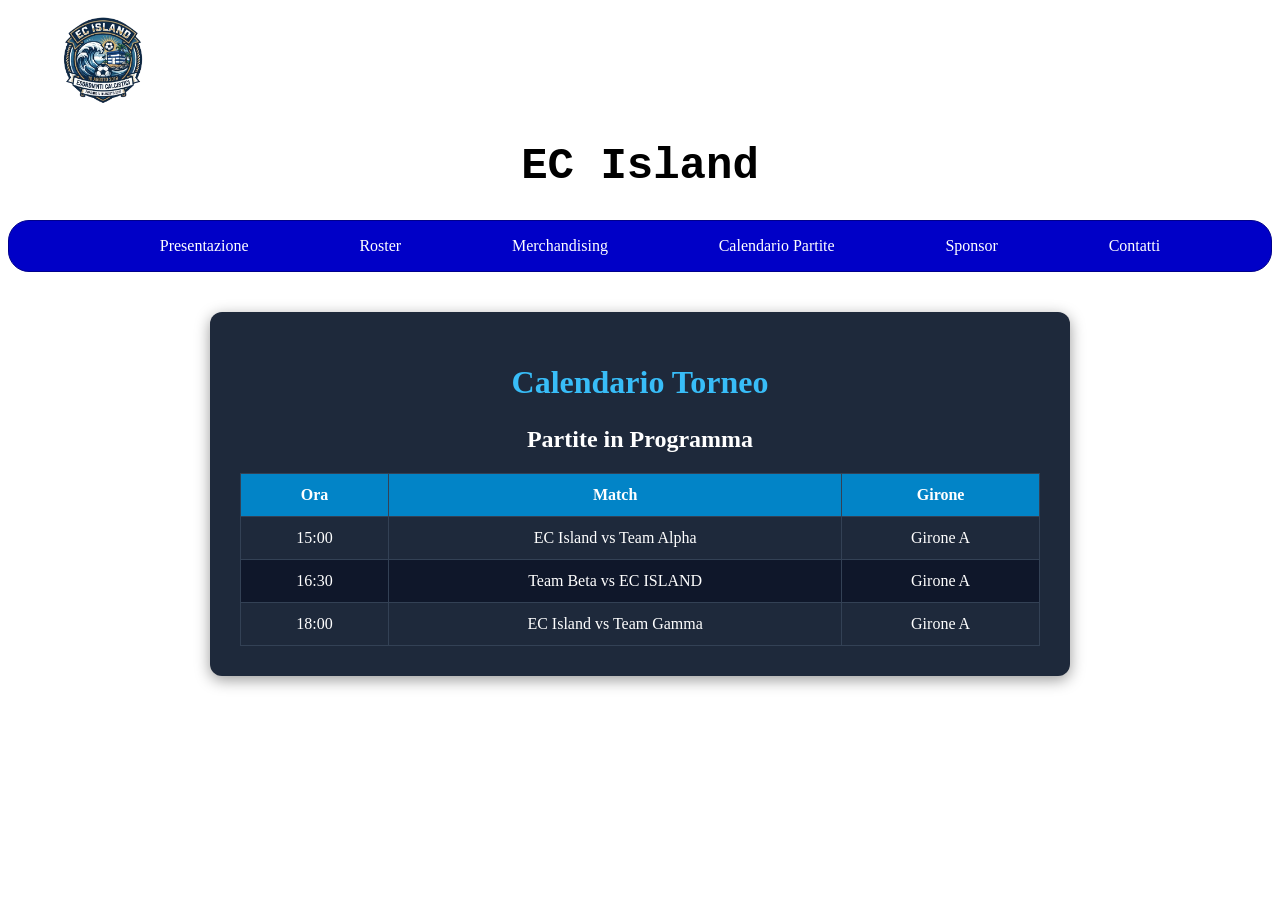
==== calendario.html @ 3a356d9f "primo commit: aggiunti i file del sito e i loro requisiti" ====
<!DOCTYPE html>
<html lang="it">
<head>
    <meta charset="UTF-8">
    <meta name="viewport" content="width=device-width, initial-scale=1.0">
    <title>Calendario - EC Island</title>
    <link rel="stylesheet" href="css/style.css">
</head>
<body>
    <div class="logo-title">
        <img src="img/logo.png" alt="Logo della squadra" class="immagine">
        <h1>EC Island</h1>
    </div>

    <nav class="navabarra">
        <ul class="navbar">
            <li>
                <a href="index.html">Presentazione</a>
            </li>
            <li>
                <a href="roster.html">Roster</a>
            </li>
            <li>
                <a href="merch.html">Merchandising</a>
            </li>
            <li>
                <a href="calendario.html">Calendario Partite</a>
            </li>
            <li>
                <a href="sponsor.html">Sponsor</a>
            </li>
            <li>
                <a href="contatti.html">Contatti</a>
            </li>
        </ul>
    </nav>

    <div class="container calendar-container">
        <h1 class="calendar-title">Calendario Torneo</h1>

        <!-- Avviso mostrato se NON è la data del torneo -->
        <div id="blocked-msg" class="blocked-box">
            <h2>Il torneo non è ancora iniziato!</h2>
            <p>Torna la data del torneo per consultare il calendario delle partite.</p>
        </div>

        <!-- Contenuto del calendario mostrato SOLO nella data del torneo -->
        <div id="calendar-content" class="calendar-content-box" style="display: none;">
            <h2>Partite in Programma</h2>
            <table class="calendar-table">
                <thead>
                    <tr>
                        <th>Ora</th>
                        <th>Match</th>
                        <th>Girone</th>
                    </tr>
                </thead>
                <tbody>
                    <tr>
                        <td>15:00</td>
                        <td>EC Island vs Team Alpha</td>
                        <td>Girone A</td>
                    </tr>
                    <tr>
                        <td>16:30</td>
                        <td>Team Beta vs EC ISLAND</td>
                        <td>Girone A</td>
                    </tr>
                    <tr>
                        <td>18:00</td>
                        <td>EC Island vs Team Gamma</td>
                        <td>Girone A</td>
                    </tr>
                </tbody>
            </table>
        </div>
    </div>

    <script>
        function checkTournamentDate() {
            const today = new Date();
            
            // In JavaScript i mesi partono da 0 (Gennaio = 0, in questo caso Ottobre = 9)
            const currentMonth = today.getMonth(); 

            const blockedDiv = document.getElementById('blocked-msg');
            const calendarDiv = document.getElementById('calendar-content');

            // Controllo data
            if (currentMonth >= 9) {
                blockedDiv.style.display = 'none';
                calendarDiv.style.display = 'block';
            } else {
                blockedDiv.style.display = 'block';
                calendarDiv.style.display = 'none';
            }
        }

        checkTournamentDate();
    </script>
</body>
</html>
---- css/style.css ----
.logo-title{
    text-align: center; 
    font-family: 'Courier New', Courier, monospace;
    font-size: 22px;
    font-weight: bold;
}

.logo-title .immagine {
    display: flex;
    width: 15%;
}
.immagine{
    width: 100%;
}

.navabarra{
    background-color: rgb(0, 0, 199);
    border: 1px solid darkblue;
    border-radius: 21px;
}

.navbar{
    display: flex;
    justify-content: space-evenly;
    list-style-type: none;

    
}

.navbar >li >a:link{
    text-decoration: none;
    color: white;
}

.navbar >li>a:visited{
    color: white;
}

.navbar >li>a:hover{
    color: rgb(136, 136, 136)
}

.presentazione{
    text-align: center;
    padding: 20px;
    margin-top: 20px;
    border: 1px solid black;
    border-radius: 5px;
    box-shadow: 2px 2px 5px rgba(0, 0, 0, 0.3);
    background-color: #2300e9ad;
    font-family: Arial, sans-serif;
}

/* Centra la sezione e limita la larghezza massima della tabella */
.squadre {
    display: flex;
    justify-content: center;
    width: 100%;
}

.tabellaFC27 {
    margin-top:20px;
    margin-right: 20px;
    width: 100%;
    max-width: 600px;
    border-collapse: collapse;
    font-family: Arial, sans-serif;
    border: 2px solid #000;
}

.tabellaFC27 .titolo-squadra {
    background-color: #2b3bb3;
    color: white;
    font-size: 22px;
    font-weight: bold;
    padding: 12px;
    text-align: center;
    border-bottom: 2px solid #000;
}

.tabellaFC27 .intestazione-colonne th {
    background-color: #8be0f0;
    color: #000;
    font-size: 16px;
    font-weight: bold;
    padding: 10px;
    text-align: center;
    border: 1px solid #000;
    width: 33.33%;
}

.tabellaFC27 td {
    border: 1px solid #000;
    padding: 10px;
    text-align: center;
    vertical-align: middle;
}

.tabella-eFootball {
    margin-top:20px;
    width: 100%;
    max-width: 600px;
    border-collapse: collapse;
    font-family: Arial, sans-serif;
    border: 2px solid #000;
}

.tabella-eFootball .titolo-squadra {
    background-color: #2b3bb3;
    color: white;
    font-size: 22px;
    font-weight: bold;
    padding: 12px;
    text-align: center;
    border-bottom: 2px solid #000;
}

.tabella-eFootball .intestazione-colonne th {
    background-color: #8be0f0;
    color: #000;
    font-size: 16px;
    font-weight: bold;
    padding: 10px;
    text-align: center;
    border: 1px solid #000;
    width: 33.33%;
}

.tabella-eFootball td {
    border: 1px solid #000;
    padding: 10px;
    text-align: center;
    vertical-align: middle;
}

.merchandising{
    text-align: center;
    border: 1px solid black;
    border-radius: 5px;
    box-shadow: 2px 2px 5px rgba(0, 0, 0, 0.3);
}

.merchandising h2{
    color: #2b3bb3;
    font-size: 24px;
    margin-top: 20px;
}

.merchandising p{
    font-size: 16px;
    margin: 10px 20px;
    font-family: Arial, sans-serif;
}

.merchandising br{
    border: 2px solid black;
}

.merch-image{
    width: 768px;
    height: auto;
    margin: 10px;
    border-radius: 30px;
}


.container {
    max-width: 800px;
    margin: 40px auto;
    padding: 30px;
    background-color: #1e293b;
    border-radius: 12px;
    box-shadow: 0 4px 15px rgba(0, 0, 0, 0.4);
    text-align: center;
    color: #ffffff;
}

.container h1 {
    color: #38bdf8;
    margin-bottom: 25px;
}

/* Messaggio di Blocco */
#blocked-msg {
    color: #f43f5e;
    padding: 25px;
    border: 2px dashed #f43f5e;
    border-radius: 8px;
    background-color: rgba(244, 63, 94, 0.1);
    margin: 20px 0;
}

#blocked-msg h2 {
    margin: 0 0 10px 0;
    font-size: 1.5rem;
}

/* Tabella Calendario */
.calendar-table {
    width: 100%;
    border-collapse: collapse;
    margin-top: 20px;
}

.calendar-table th, 
.calendar-table td {
    padding: 12px 15px;
    border: 1px solid #334155;
    text-align: center;
}

.calendar-table th {
    background-color: #0284c7;
    color: #ffffff;
    font-weight: bold;
}

.calendar-table tr:nth-child(even) {
    background-color: #0f172a;
}

.calendar-table tr:hover {
    background-color: #334155;
}
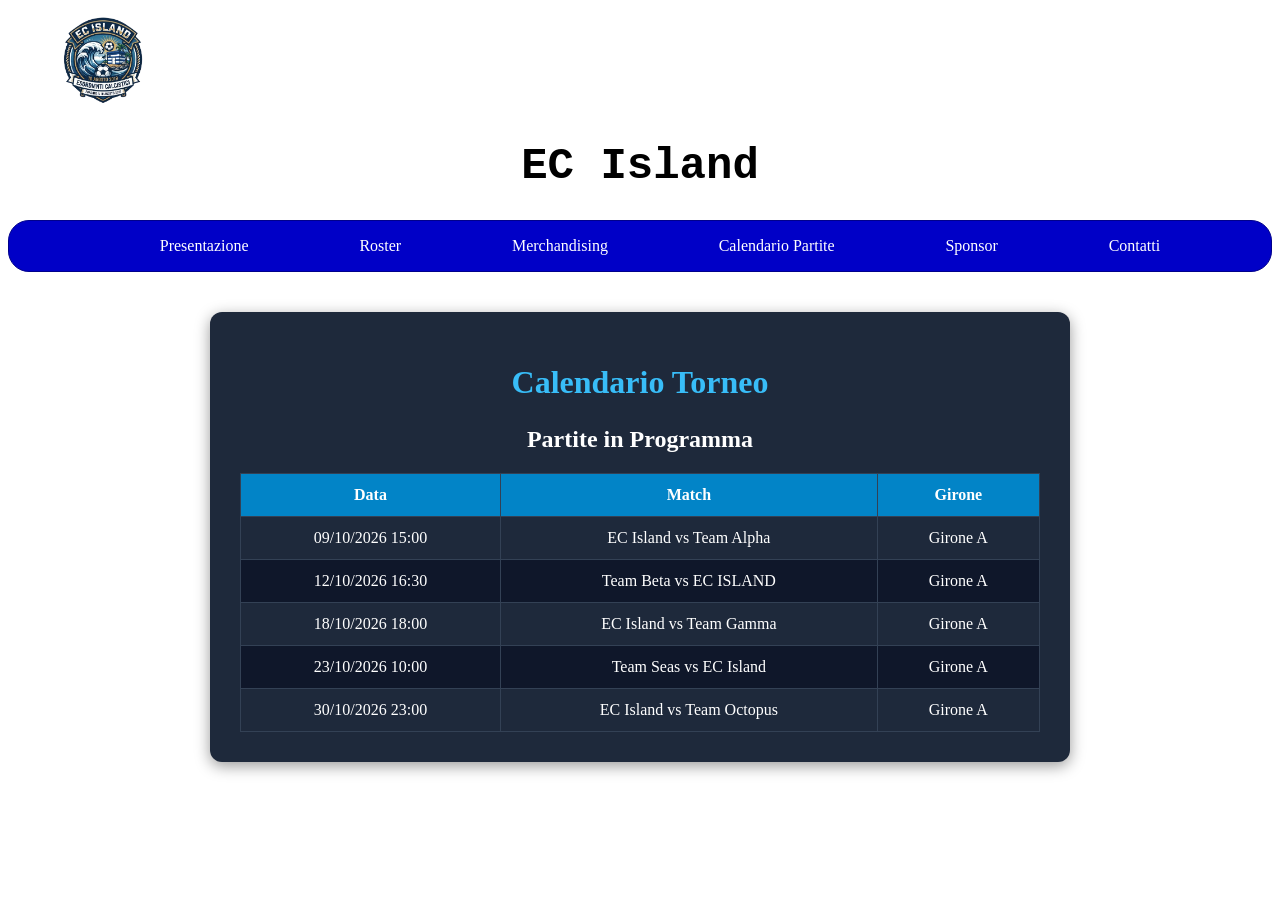
==== commit f14bc204: "Undicesimo Commit: Espansione tabella e correzione termini" ====
--- a/calendario.html
+++ b/calendario.html
@@ -50,25 +50,35 @@
             <table class="calendar-table">
                 <thead>
                     <tr>
-                        <th>Ora</th>
+                        <th>Data</th> <!--E' Piu' corretto mettere Data piuttosto che ORA dato che le partite non possono essere ammassate in un giorno-->
                         <th>Match</th>
                         <th>Girone</th>
                     </tr>
                 </thead>
                 <tbody>
                     <tr>
-                        <td>15:00</td>
+                        <td>09/10/2026 15:00</td>
                         <td>EC Island vs Team Alpha</td>
                         <td>Girone A</td>
                     </tr>
                     <tr>
-                        <td>16:30</td>
+                        <td>12/10/2026 16:30</td>
                         <td>Team Beta vs EC ISLAND</td>
                         <td>Girone A</td>
                     </tr>
                     <tr>
-                        <td>18:00</td>
+                        <td>18/10/2026 18:00</td>
                         <td>EC Island vs Team Gamma</td>
+                        <td>Girone A</td>
+                    </tr>
+                    <tr>
+                        <td>23/10/2026 10:00</td>
+                        <td>Team Seas vs EC Island</td>
+                        <td>Girone A</td>
+                    </tr>
+                    <tr>
+                        <td>30/10/2026 23:00</td>
+                        <td>EC Island vs Team Octopus</td>
                         <td>Girone A</td>
                     </tr>
                 </tbody>
@@ -83,10 +93,11 @@
             // In JavaScript i mesi partono da 0 (Gennaio = 0, in questo caso Ottobre = 9)
             const currentMonth = today.getMonth(); 
 
-            const blockedDiv = document.getElementById('blocked-msg');
+            
+            const blockedDiv = document.getElementById('blocked-msg'); //Messaggio bloccato --> Torneo non ancora iniziato
             const calendarDiv = document.getElementById('calendar-content');
 
-            // Controllo data
+            // Controllo data, il torneo parte ogni mese dal 9 fino a fine mese
             if (currentMonth >= 9) {
                 blockedDiv.style.display = 'none';
                 calendarDiv.style.display = 'block';
--- a/css/style.css
+++ b/css/style.css
@@ -221,4 +221,75 @@
 
 .calendar-table tr:hover {
     background-color: #334155;
+}
+
+.contatti{
+    margin-top:5%;
+    text-align: center;
+    border: 4px dashed darkslateblue;
+    border-radius: 20px;
+    height: auto;
+    
+}
+
+
+.contatti h2 {
+    margin-top: 0;
+    color: #333;
+    text-align: center;
+}
+
+.form-group {
+    margin-bottom: 15px;
+}
+
+label {
+    display: block;
+    margin-bottom: 5px;
+    color: #666;
+}
+
+input {
+    width: 100%;
+    padding: 10px;
+    border: 1px solid #ccc;
+    border-radius: 4px;
+    box-sizing: border-box;
+}
+
+button {
+    width: 100%;
+    padding: 10px;
+    background-color: #007bff;
+    color: white;
+    border: none;
+    border-radius: 4px;
+    font-size: 16px;
+    cursor: pointer;
+}
+
+button:hover {
+        background-color: #0056b3;
+}
+
+/* Messaggio di conferma */
+#messaggio {
+    margin-top: 15px;
+    color: green;
+    text-align: center;
+    font-weight: bold;
+}
+
+.sponsor{
+    margin: 2%;
+    text-align: center;
+    border: 3px solid blue;
+    border-radius: 24px;
+}
+
+.img-contain{
+    width: 500px;
+    height: 300px;
+    border-radius: 30px;
+    border: 5px solid grey;
 }
